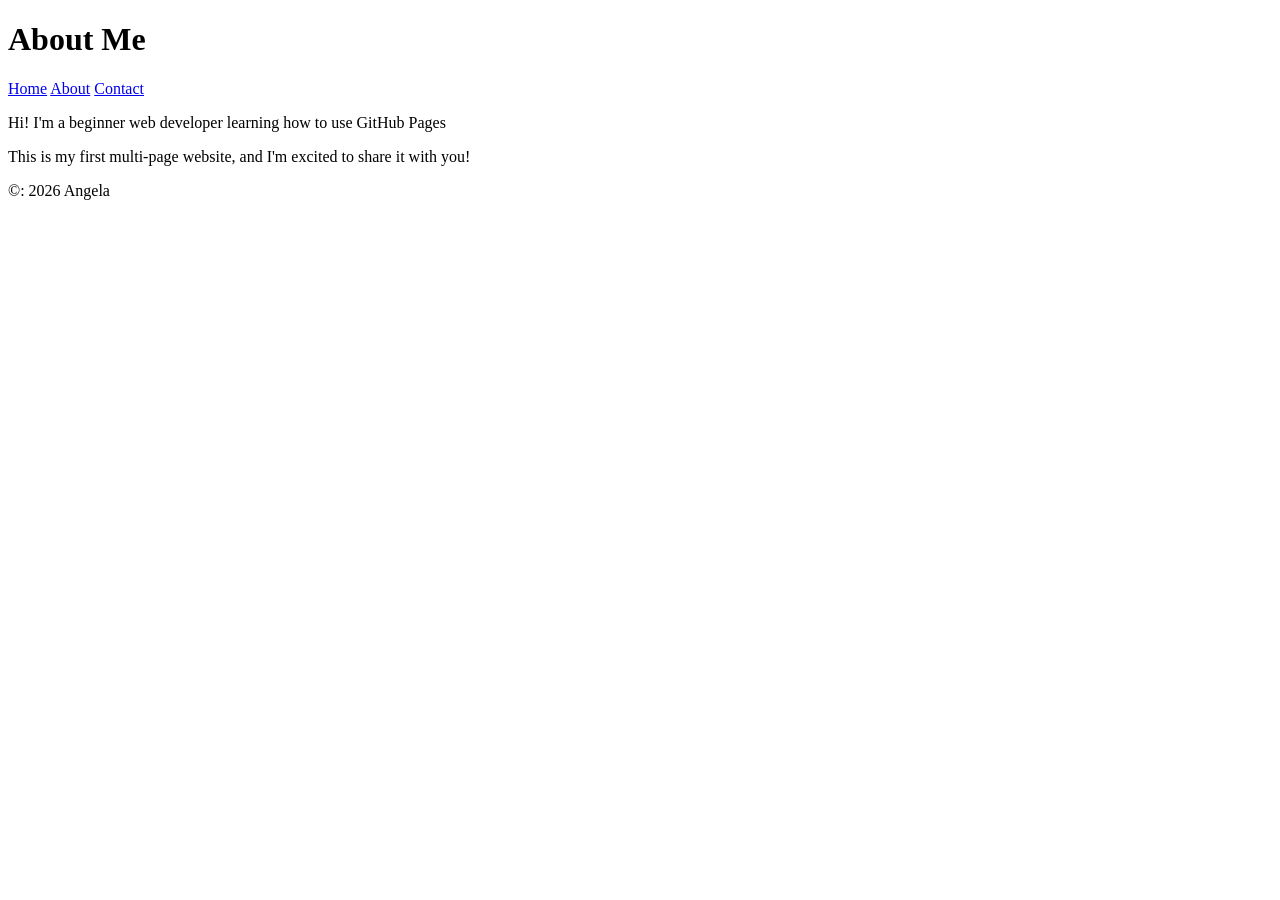
==== about.html @ a000c3d0 "Added About and Contact pages with navigation" ====
<!DOCTYPE html>
<html lang="en">
    <head>
        <meta charset="UTF-8">

        <meta name="viewport" content="width=device-width, initial-scale=1.0">

        <title>About Me</title>

    </head>
    
    <body>

        <header>

            <h1>About Me</h1>

            <nav>

                <a href="index.html">Home</a>

                <a href="about.html">About</a>

                <a href="contact.html">Contact</a>  

            </nav>

        </header>

        <main>

            <p>Hi! I'm a beginner web developer learning how to use GitHub Pages</p>
            <p> This is my first multi-page website, and I'm excited to share it with you!</p>

        </main>



        <footer>

            <p>&copy: 2026 Angela</p>

        </footer>
    
    </body>

    </html>
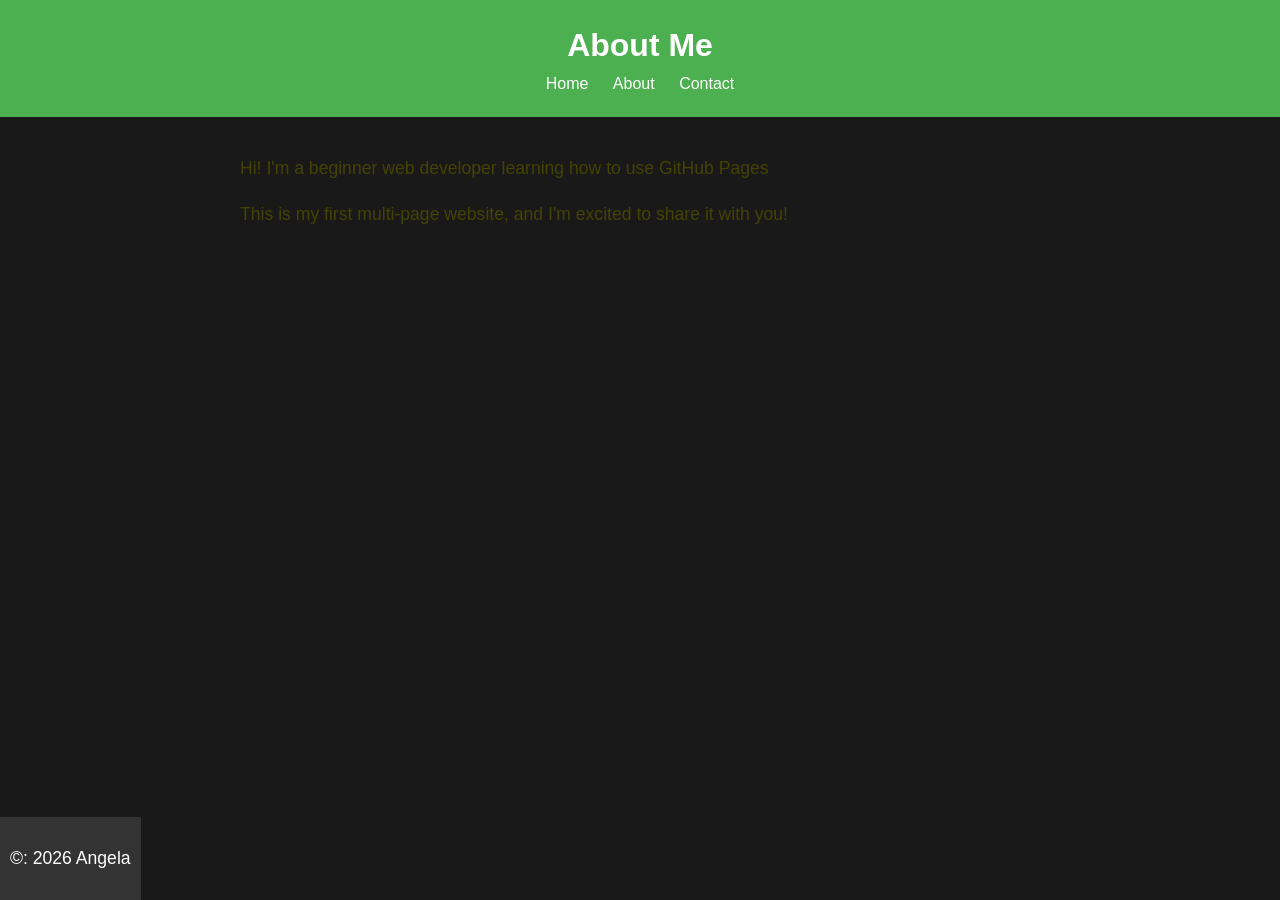
==== commit 348092bb: "Added CSS3 styling to the website" ====
--- a/about.html
+++ b/about.html
@@ -6,6 +6,8 @@
         <meta name="viewport" content="width=device-width, initial-scale=1.0">
 
         <title>About Me</title>
+
+        <link rel="stylesheet" href="styles.css">
 
     </head>
     
--- a/styles.css
+++ b/styles.css
@@ -0,0 +1,97 @@
+body{
+    font-family: Arial, sans-serif;
+    color: #434403;
+    background-color: #191919;
+    margin: 0;
+    padding: 0;
+    line-height: 1.6;
+
+}
+
+header {
+    background-color: #4caf50;
+
+    color: white;
+
+    padding: 20px;
+
+    text-align: center;
+}
+
+header h1 {
+    margin: 0;
+}
+
+nav a {
+    color: white;
+    text-decoration: none;
+    margin: 0 10px;
+}
+
+main {
+    padding:20px;
+
+    max-width: 800px;
+
+    margin: 0 auto;
+}
+
+main img {
+
+    max-width: 100%;
+
+    height: auto;
+
+    display: block;
+
+    margin: 20px 0;
+}
+
+footer {
+
+    background-color: #333;
+
+    color: white;
+
+    text-align: center;
+
+    padding: 10px;
+
+    position: fixed;
+
+    bottom: 0;
+}
+
+p {
+
+    font-size: 1.1em;
+}
+
+a {
+
+    color: #4caf50;
+
+    text-decoration: none;
+
+}
+
+a:hover {
+
+    text-decoration: underline;
+}
+
+img {
+
+    border: 5px solid #4caf50;
+
+    border-radius: 10px;
+
+}
+
+main a[href="mailto:"] {
+
+    color: #ff5722;
+
+    font-weight: bold;
+
+}
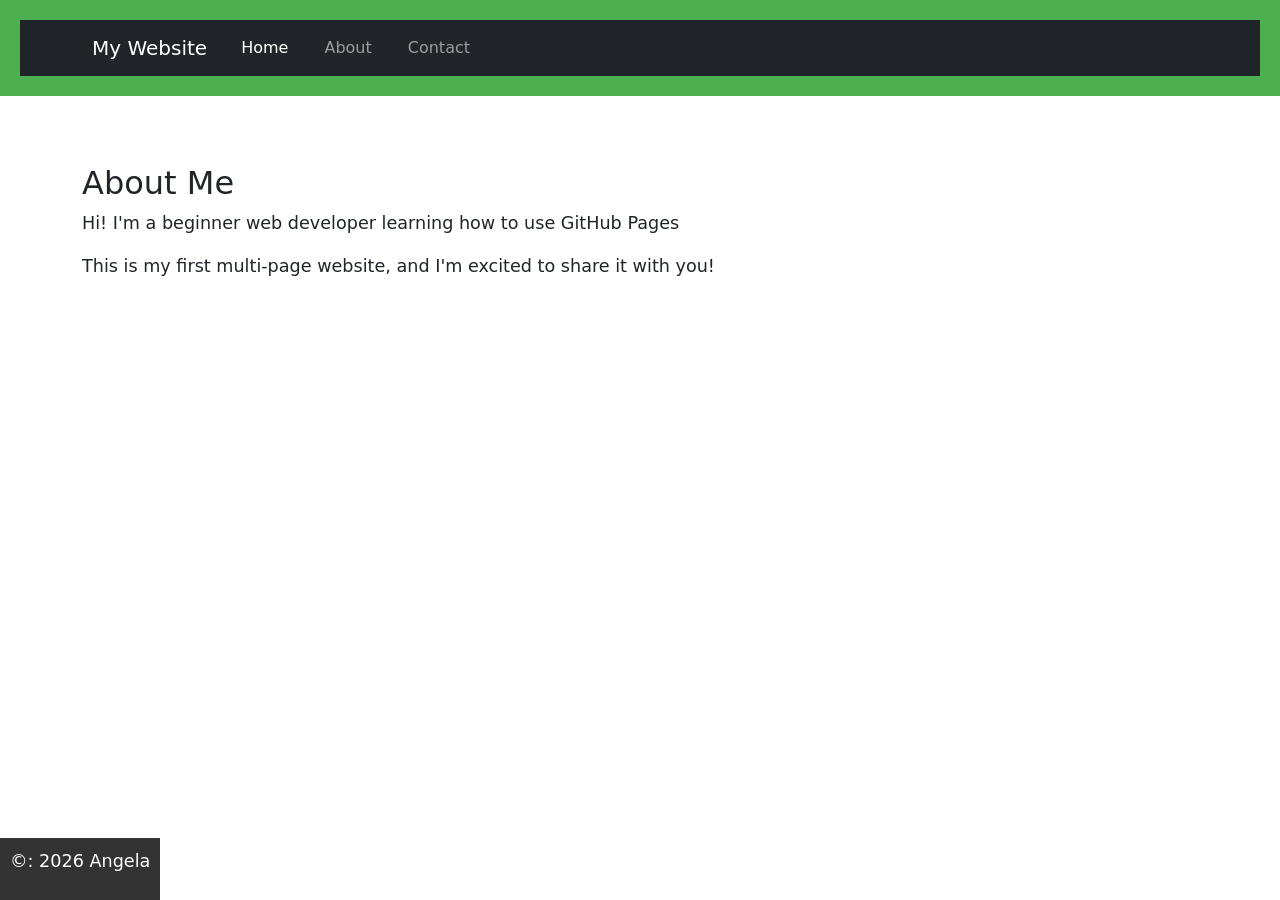
==== commit b94522bd: "Added Bootstrap framework for styling and layout" ====
--- a/about.html
+++ b/about.html
@@ -9,27 +9,44 @@
 
         <link rel="stylesheet" href="styles.css">
 
+        <!-- Bootstrap CSS -->
+
+        <link href="https://cdn.jsdelivr.net/npm/bootstrap@5.3.0/dist/css/bootstrap.min.css" rel="stylesheet">
+
     </head>
     
     <body>
 
         <header>
 
-            <h1>About Me</h1>
+            <nav class="navbar navbar-expand-lg navbar-dark bg-dark">
+            <div class="container">
+                <a class="navbar-brand" href="index.html">My Website</a>
+                <button class="navbar-toggler" type="button" data-bs-toggle="collapse" data-bs-target="#navbarNav">
+                    <span class="navbar-toggler-icon"></span>
+                </button>
+                <div class="collapse navbar-collapse" id="navbarNav">
+                    <ul class="navbar-nav">
+                        <li class="nav-item">
+                            <a class="nav-link active" href="index.html">Home</a>
+                        </li>
+                        <li class="nav-item">
+                            <a class="nav-link" href="about.html">About</a>
+                        </li>
+                        <li class="nav-item">
+                            <a class="nav-link" href="contact.html">Contact</a>
 
-            <nav>
-
-                <a href="index.html">Home</a>
-
-                <a href="about.html">About</a>
-
-                <a href="contact.html">Contact</a>  
-
-            </nav>
+                        </li>
+                    </ul>
+                </div>
+            </div>
+        </nav>
 
         </header>
 
-        <main>
+        <main class="container my-5">
+
+            <h2>About Me</h2>
 
             <p>Hi! I'm a beginner web developer learning how to use GitHub Pages</p>
             <p> This is my first multi-page website, and I'm excited to share it with you!</p>
@@ -43,6 +60,10 @@
             <p>&copy: 2026 Angela</p>
 
         </footer>
+
+        <!--Bootstrap JS and dependencies -->
+        <script src="https://cdn.jsdelivr.net/npm/@popperjs/core@2.11.6/dist/umd/popper.min.js"></script>
+        <script src="https://cdn.jsdelivr.net/npm/bootstrap@5.3.0/dist/js/bootstrap.min.js"></script>
     
     </body>
 
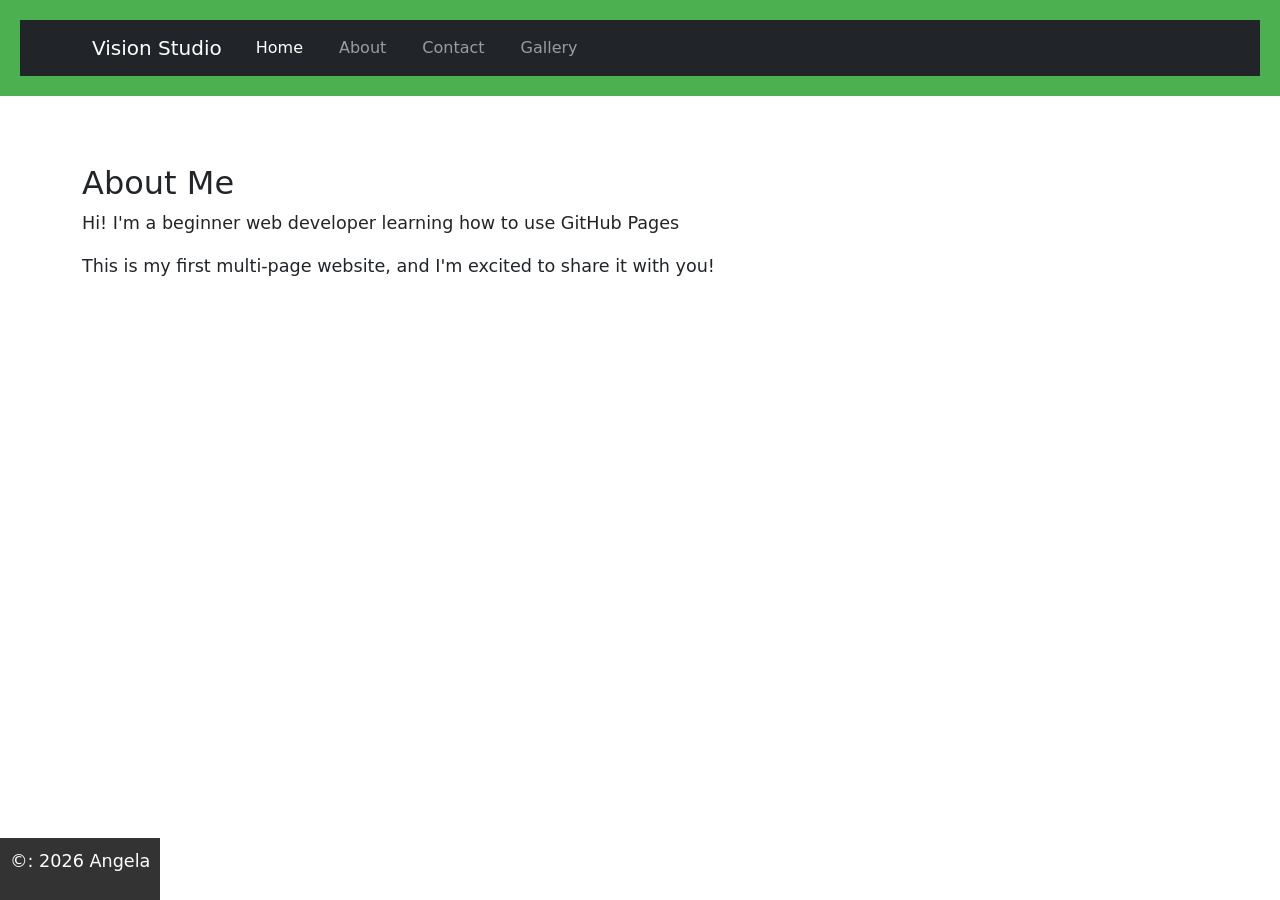
==== commit 1e9a76ac: "Add Gallery page with navigation" ====
--- a/about.html
+++ b/about.html
@@ -21,7 +21,7 @@
 
             <nav class="navbar navbar-expand-lg navbar-dark bg-dark">
             <div class="container">
-                <a class="navbar-brand" href="index.html">My Website</a>
+                <a class="navbar-brand" href="index.html">Vision Studio</a>
                 <button class="navbar-toggler" type="button" data-bs-toggle="collapse" data-bs-target="#navbarNav">
                     <span class="navbar-toggler-icon"></span>
                 </button>
@@ -35,7 +35,9 @@
                         </li>
                         <li class="nav-item">
                             <a class="nav-link" href="contact.html">Contact</a>
-
+                        </li>
+                        <li class="nav-item">
+                            <a class="nav-link" href="gallery.html">Gallery</a>
                         </li>
                     </ul>
                 </div>
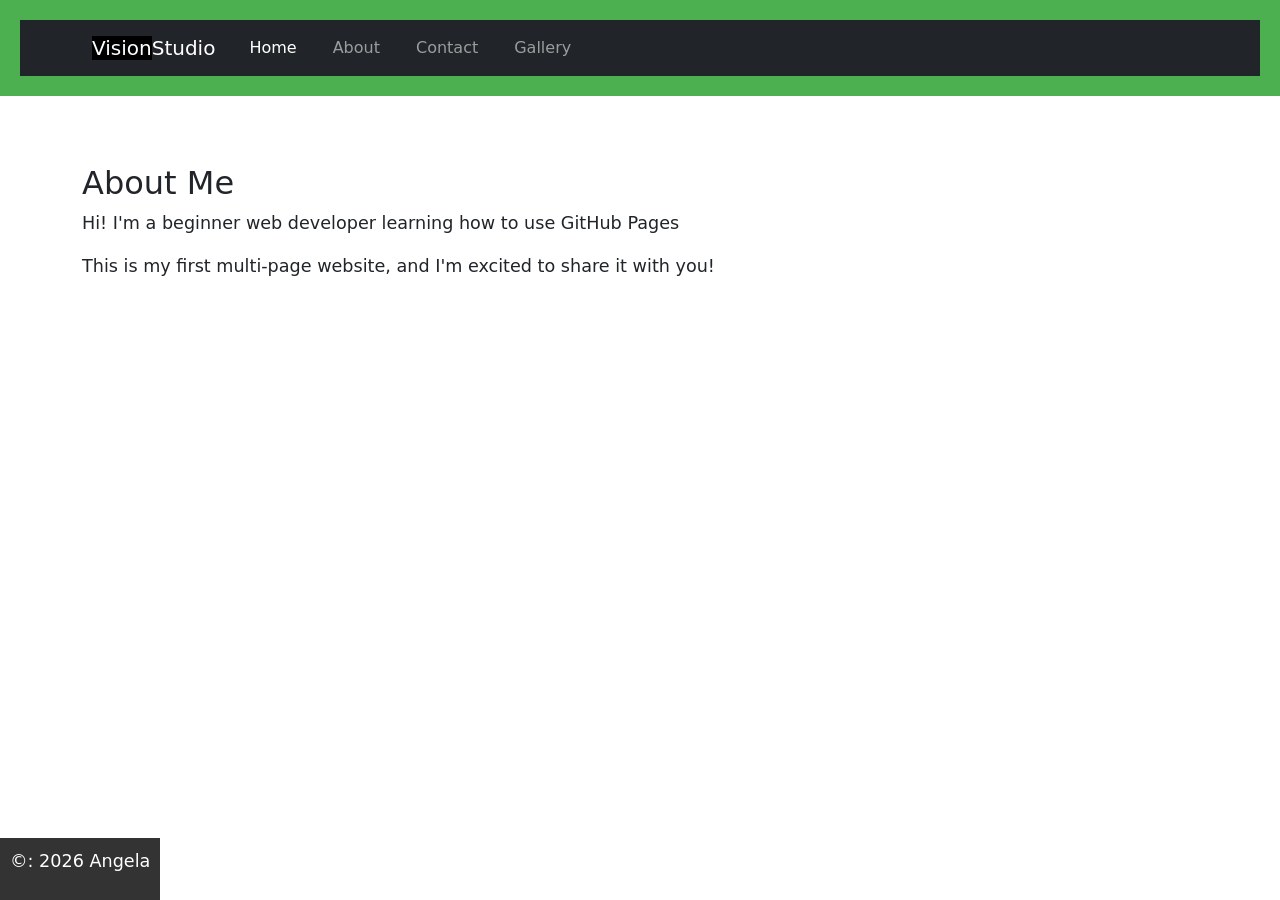
==== commit de113ce0: "update all html files" ====
--- a/about.html
+++ b/about.html
@@ -5,7 +5,7 @@
 
         <meta name="viewport" content="width=device-width, initial-scale=1.0">
 
-        <title>About Me</title>
+        <title class="heading">About Me</title>
 
         <link rel="stylesheet" href="styles.css">
 
@@ -21,7 +21,7 @@
 
             <nav class="navbar navbar-expand-lg navbar-dark bg-dark">
             <div class="container">
-                <a class="navbar-brand" href="index.html">Vision Studio</a>
+                <a class="navbar-brand" href="index.html"><span class="VS">Vision</span>Studio</a>
                 <button class="navbar-toggler" type="button" data-bs-toggle="collapse" data-bs-target="#navbarNav">
                     <span class="navbar-toggler-icon"></span>
                 </button>
--- a/styles.css
+++ b/styles.css
@@ -94,4 +94,25 @@
 
     font-weight: bold;
 
+}
+<!--Page sections of the Web-->
+
+.heading {
+
+    font-style: oblique;
+
+
+}
+
+title {
+
+    background-color: red;
+    color: white;
+    
+}
+
+.VS {
+
+    background-color: Black;
+    color: white;
 }
